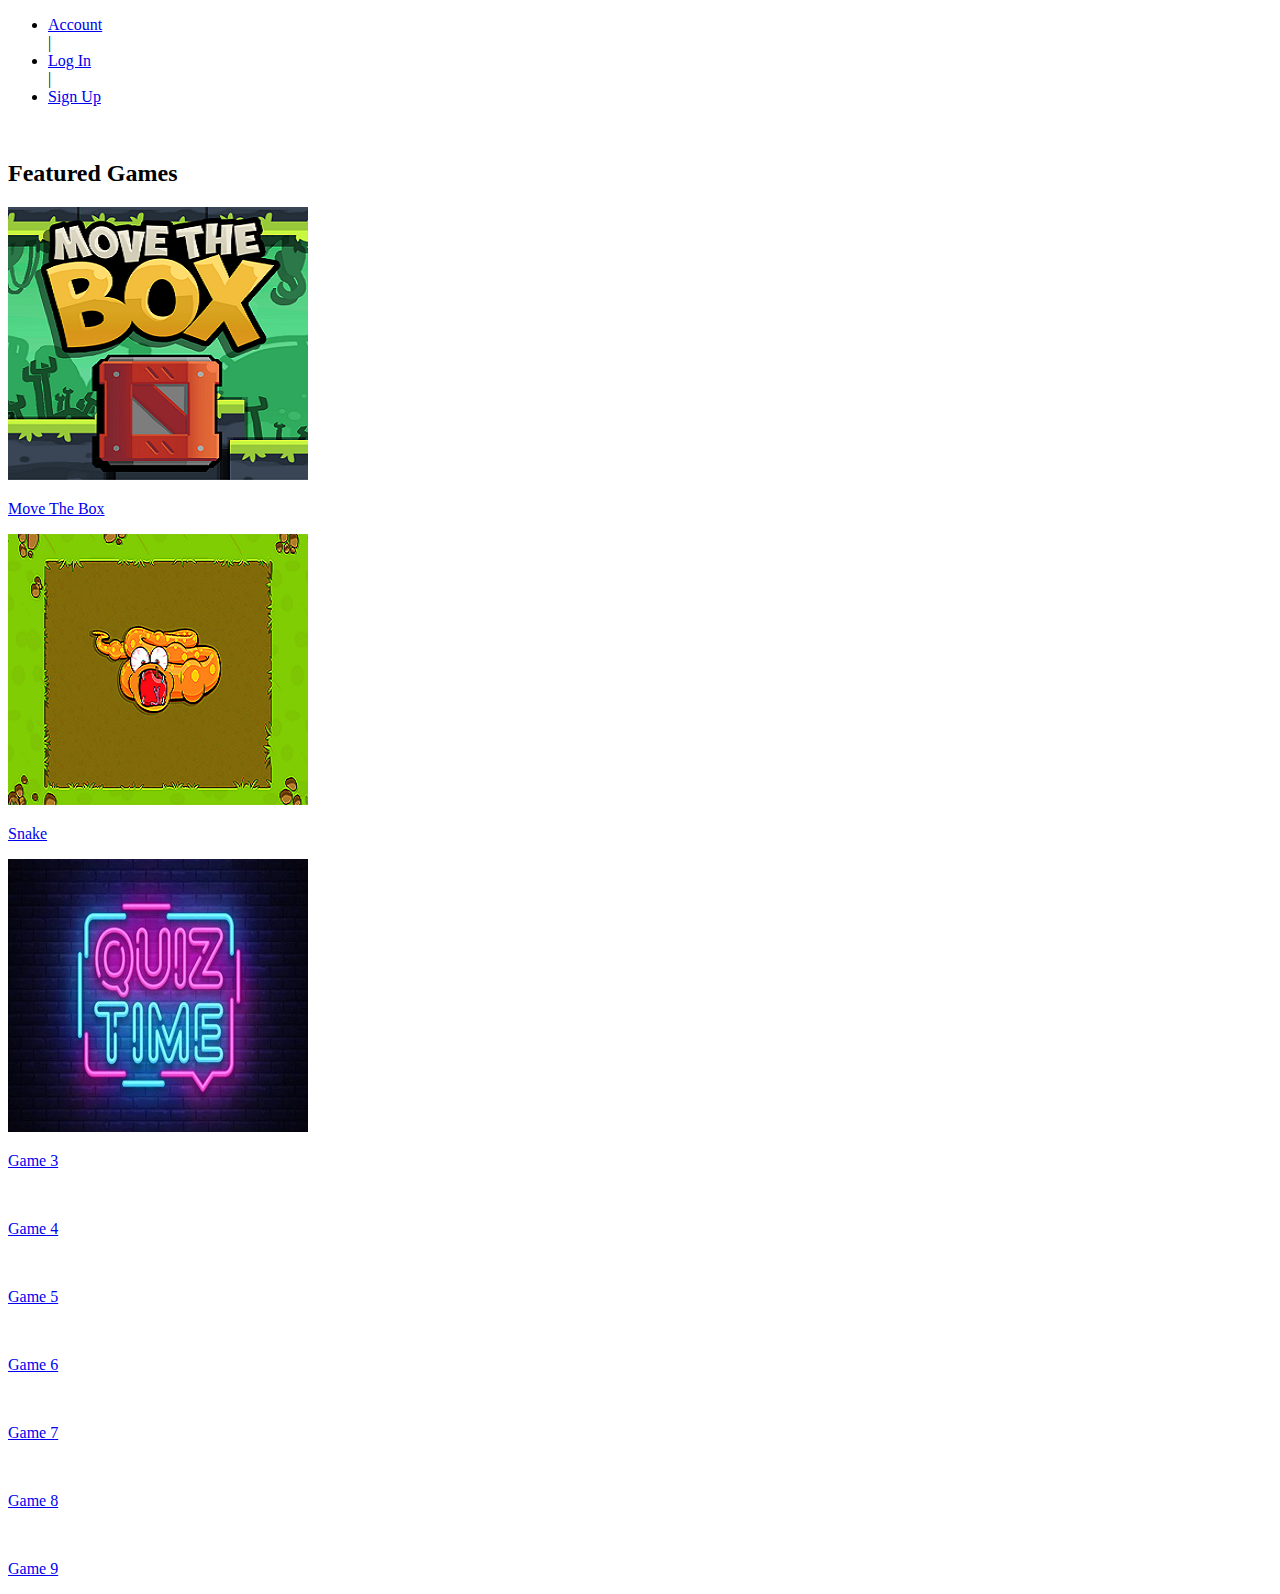
==== index.html @ 3c2e8e0c "added 3 games" ====
<!DOCTYPE HTML>
<html>
<head>
<title></title>
<link href="css/style.css" rel="stylesheet" >
</head>
<body>
     <div class="header-top">
	   <div class="wrap"> 
			 <div class="cssmenu">
				<ul>
					<li class="active"><a href="#">Account</a></li> |
					<li><a href="#">Log In</a></li> |
					<li><a href="#">Sign Up</a></li>
				</ul>
			</div>
			<div class="clear"></div>
 		</div>
	</div>
	<div class="header-bottom">
	    <div class="wrap">
			<div class="header-bottom-left">
				<div class="logo">
					<a href="index.html"><img src="images/logo.png" alt=""/></a>
				</div>
		</div>
	</div>
    <!--/slider -->
<div class="main">
	<div class="wrap">
		<div class="section group">
		  <div class="cont span_2_of_3">
		  	<h2 class="head">Featured Games</h2>
			<div class="top-box">
			 <div class="col_1_of_3 span_1_of_3"> 
				<div class="inner_content clearfix">
					<div class="product_image">
						<img src="images/movethebox.png" alt=""/>
					</div>
					<a href="movethebox.html">
                    <div class="price">
					   <div class="cart-left">
							<p class="title">Move The Box</p>
						</div>
					 </div>				
                   </div>
                 </a>
				</div>
			   <div class="col_1_of_3 span_1_of_3">
					<div class="inner_content clearfix">
					<div class="product_image">
						<img src="images/snake.png" alt=""/>
					</div>
					<a href="snake.html">
                    <div class="price">
						<div class="cart-left">
							 <p class="title">Snake</p>
						 </div>
					  </div>					
				   </div>
				</a>
				</div>
				<div class="col_1_of_3 span_1_of_3">
				 <a href="quiz/quiz.html">
				  <div class="inner_content clearfix">
					<div class="product_image">
						<img src="images/quiz.jpg" alt=""/>
					</div>
                    <div class="sale-box1"></div>	
					<div class="price">
						<div class="cart-left">
							 <p class="title">Game 3</p>
						 </div>
					  </div>				
                   </div>
                   </a>
				</div>
				<div class="clear"></div>
			</div>	
			<div class="top-box">
			  <div class="col_1_of_3 span_1_of_3">
			  	 <a href="single.html">
				 <div class="inner_content clearfix">
					<div class="product_image">
						<img src="images/pic.jpg" alt=""/>
					</div>
                    <div class="price">
						<div class="cart-left">
							 <p class="title">Game 4</p>
						 </div>
					  </div>			
                   </div>
                   </a>
				</div>
				<div class="col_1_of_3 span_1_of_3">
					<a href="single.html">
					<div class="inner_content clearfix">
					<div class="product_image">
						<img src="images/pic.jpg" alt=""/>
					</div>
					 <div class="sale-box"></div>	
					 <div class="price">
						<div class="cart-left">
							 <p class="title">Game 5</p>
						 </div>
					  </div>				
                   </div>
                   </a>
				</div>
				<div class="col_1_of_3 span_1_of_3">
				 <a href="single.html">
				 <div class="inner_content clearfix">
					<div class="product_image">
						<img src="images/pic.jpg" alt=""/>
					</div>
                    <div class="price">
						<div class="cart-left">
							 <p class="title">Game 6</p>
						 </div>
					  </div>				
                   </div>
                 </a>
				</div>
				<div class="clear"></div>
			</div>	
			<div class="top-box1">
			  <div class="col_1_of_3 span_1_of_3">
			  	 <a href="single.html">
				 <div class="inner_content clearfix">
					<div class="product_image">
						<img src="images/pic.jpg" alt=""/>
					</div>
                     <div class="sale-box"></div>	
					 <div class="price">
						<div class="cart-left">
							 <p class="title">Game 7</p>
						 </div>
					  </div>				
                   </div>
                   </a>
				</div>
				<div class="col_1_of_3 span_1_of_3">
				 <a href="single.html">
					<div class="inner_content clearfix">
					<div class="product_image">
						<img src="images/pic.jpg" alt=""/>
					</div>
					 <div class="sale-box1"></div>	
					 <div class="price">
						<div class="cart-left">
							 <p class="title">Game 8</p>
						 </div>
					  </div>				
                   </div>
                   </a>
				</div>
				<div class="col_1_of_3 span_1_of_3">
				  <a href="single.html">
				 <div class="inner_content clearfix">
					<div class="product_image">
						<img src="images/pic.jpg" alt=""/>
					</div>
                   	 <div class="sale-box"></div>	
						<div class="price">
							<div class="cart-left">
								 <p class="title">Game 9</p>
							 </div>
						  </div>				
                   </div>
                   </a>
				</div>
				<div class="clear"></div>
			</div>				 						 			    
		  </div>
	   <div class="clear"></div>
	</div>
	</div>
	</div>
   <!-- <div class="footer">
		<div class="footer-bottom">
			<div class="wrap">
	             <div class="copy">
			        <p>Developed by Atul and Anwesha</a></p>
		         </div>
				<div class="f-list2">
				 <ul>
					<li class="active"><a href="#">About Us</a></li> |
					<li><a href="#">Contact Us</a></li> 
				 </ul>
			    </div>
			    <div class="clear"></div>
		      </div>
	     </div>
	</div> -->
</body>
</html>
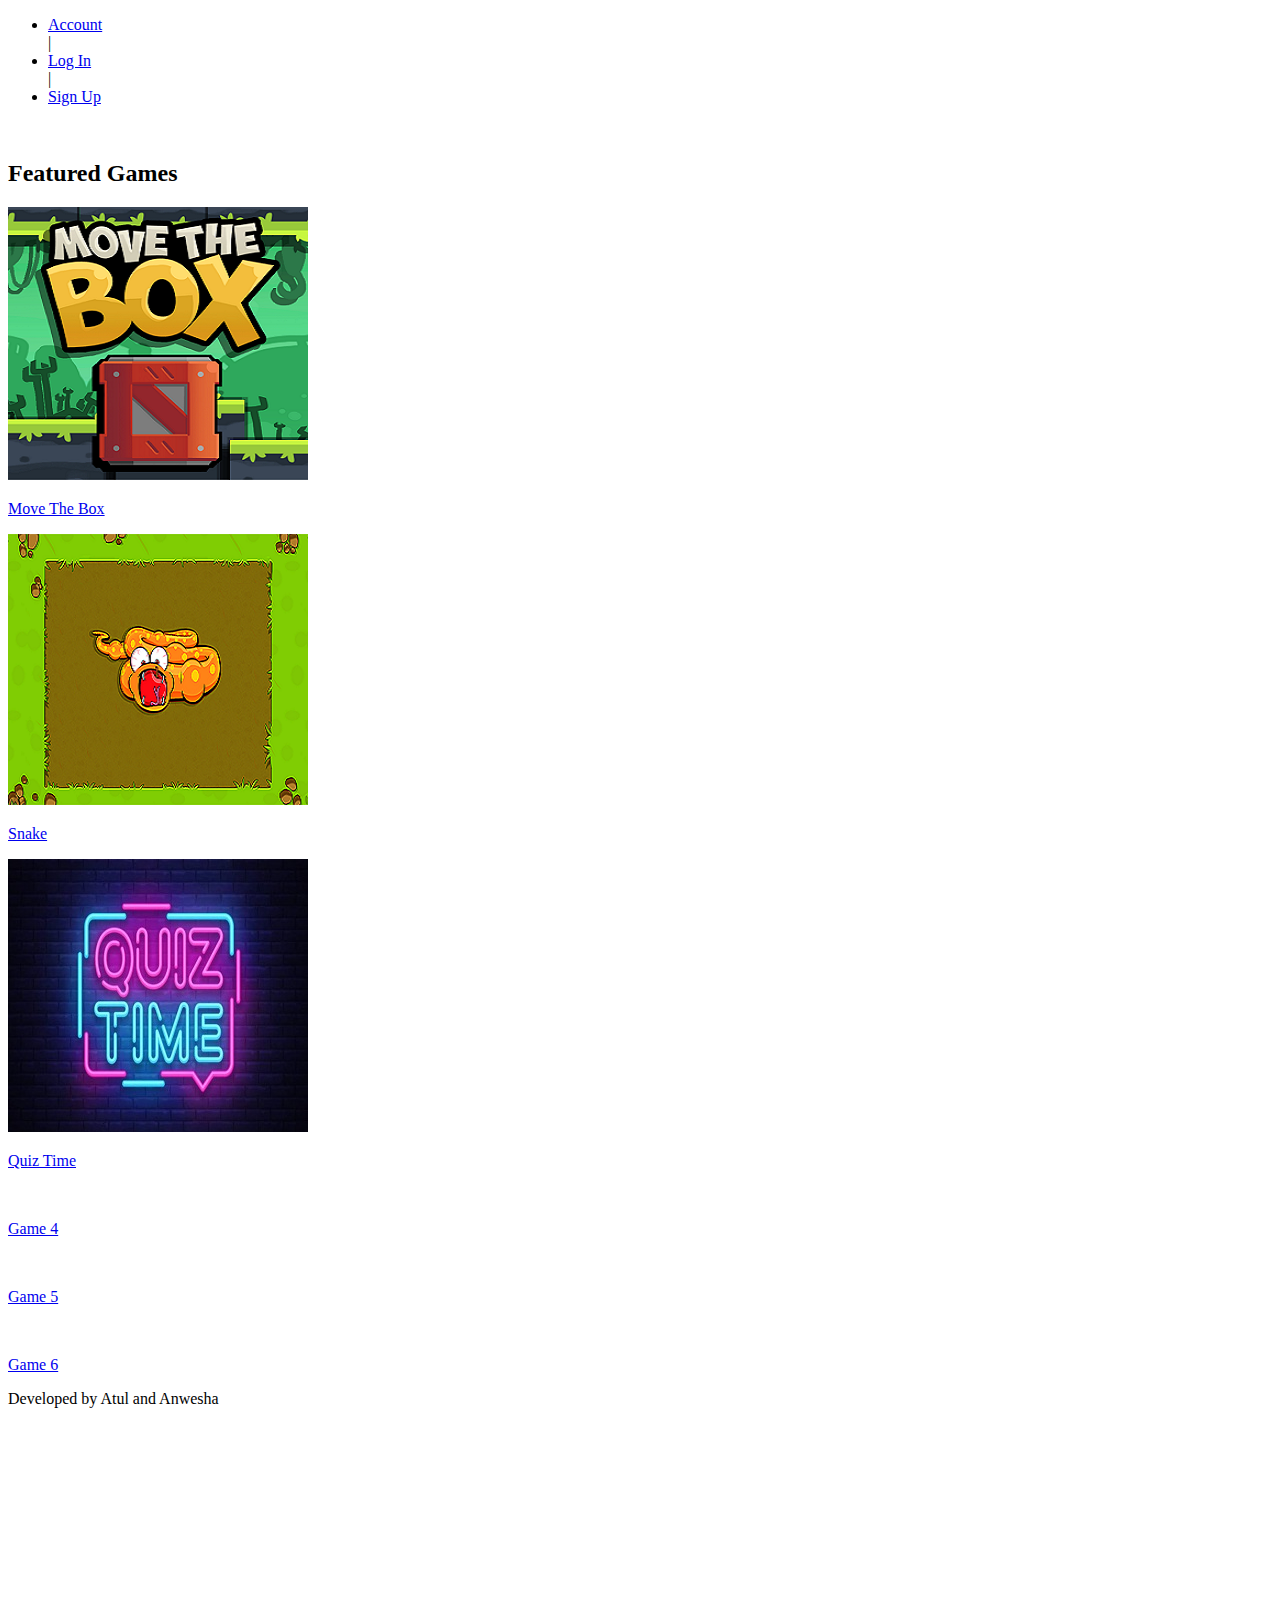
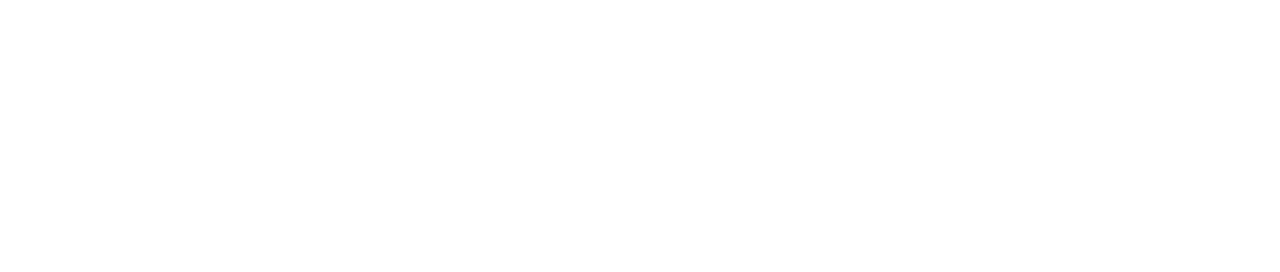
==== commit 3f9472d4: "6 games limit" ====
--- a/index.html
+++ b/index.html
@@ -69,7 +69,7 @@
                     <div class="sale-box1"></div>	
 					<div class="price">
 						<div class="cart-left">
-							 <p class="title">Game 3</p>
+							 <p class="title">Quiz Time</p>
 						 </div>
 					  </div>				
                    </div>
@@ -124,51 +124,6 @@
 				<div class="clear"></div>
 			</div>	
 			<div class="top-box1">
-			  <div class="col_1_of_3 span_1_of_3">
-			  	 <a href="single.html">
-				 <div class="inner_content clearfix">
-					<div class="product_image">
-						<img src="images/pic.jpg" alt=""/>
-					</div>
-                     <div class="sale-box"></div>	
-					 <div class="price">
-						<div class="cart-left">
-							 <p class="title">Game 7</p>
-						 </div>
-					  </div>				
-                   </div>
-                   </a>
-				</div>
-				<div class="col_1_of_3 span_1_of_3">
-				 <a href="single.html">
-					<div class="inner_content clearfix">
-					<div class="product_image">
-						<img src="images/pic.jpg" alt=""/>
-					</div>
-					 <div class="sale-box1"></div>	
-					 <div class="price">
-						<div class="cart-left">
-							 <p class="title">Game 8</p>
-						 </div>
-					  </div>				
-                   </div>
-                   </a>
-				</div>
-				<div class="col_1_of_3 span_1_of_3">
-				  <a href="single.html">
-				 <div class="inner_content clearfix">
-					<div class="product_image">
-						<img src="images/pic.jpg" alt=""/>
-					</div>
-                   	 <div class="sale-box"></div>	
-						<div class="price">
-							<div class="cart-left">
-								 <p class="title">Game 9</p>
-							 </div>
-						  </div>				
-                   </div>
-                   </a>
-				</div>
 				<div class="clear"></div>
 			</div>				 						 			    
 		  </div>
@@ -176,7 +131,7 @@
 	</div>
 	</div>
 	</div>
-   <!-- <div class="footer">
+   <div class="footer">
 		<div class="footer-bottom">
 			<div class="wrap">
 	             <div class="copy">
@@ -184,13 +139,14 @@
 		         </div>
 				<div class="f-list2">
 				 <ul>
-					<li class="active"><a href="#">About Us</a></li> |
-					<li><a href="#">Contact Us</a></li> 
+					<!-- <li class="active"><a href="#">About Us</a></li> |
+					<li><a href="#">Contact Us</a></li>  -->
+					<br><br><br><br><br><br><br><br><br><br><br><br><br><br><br><br><br><br><br><br><br><br><br><br>
 				 </ul>
 			    </div>
 			    <div class="clear"></div>
 		      </div>
 	     </div>
-	</div> -->
+	</div>
 </body>
 </html>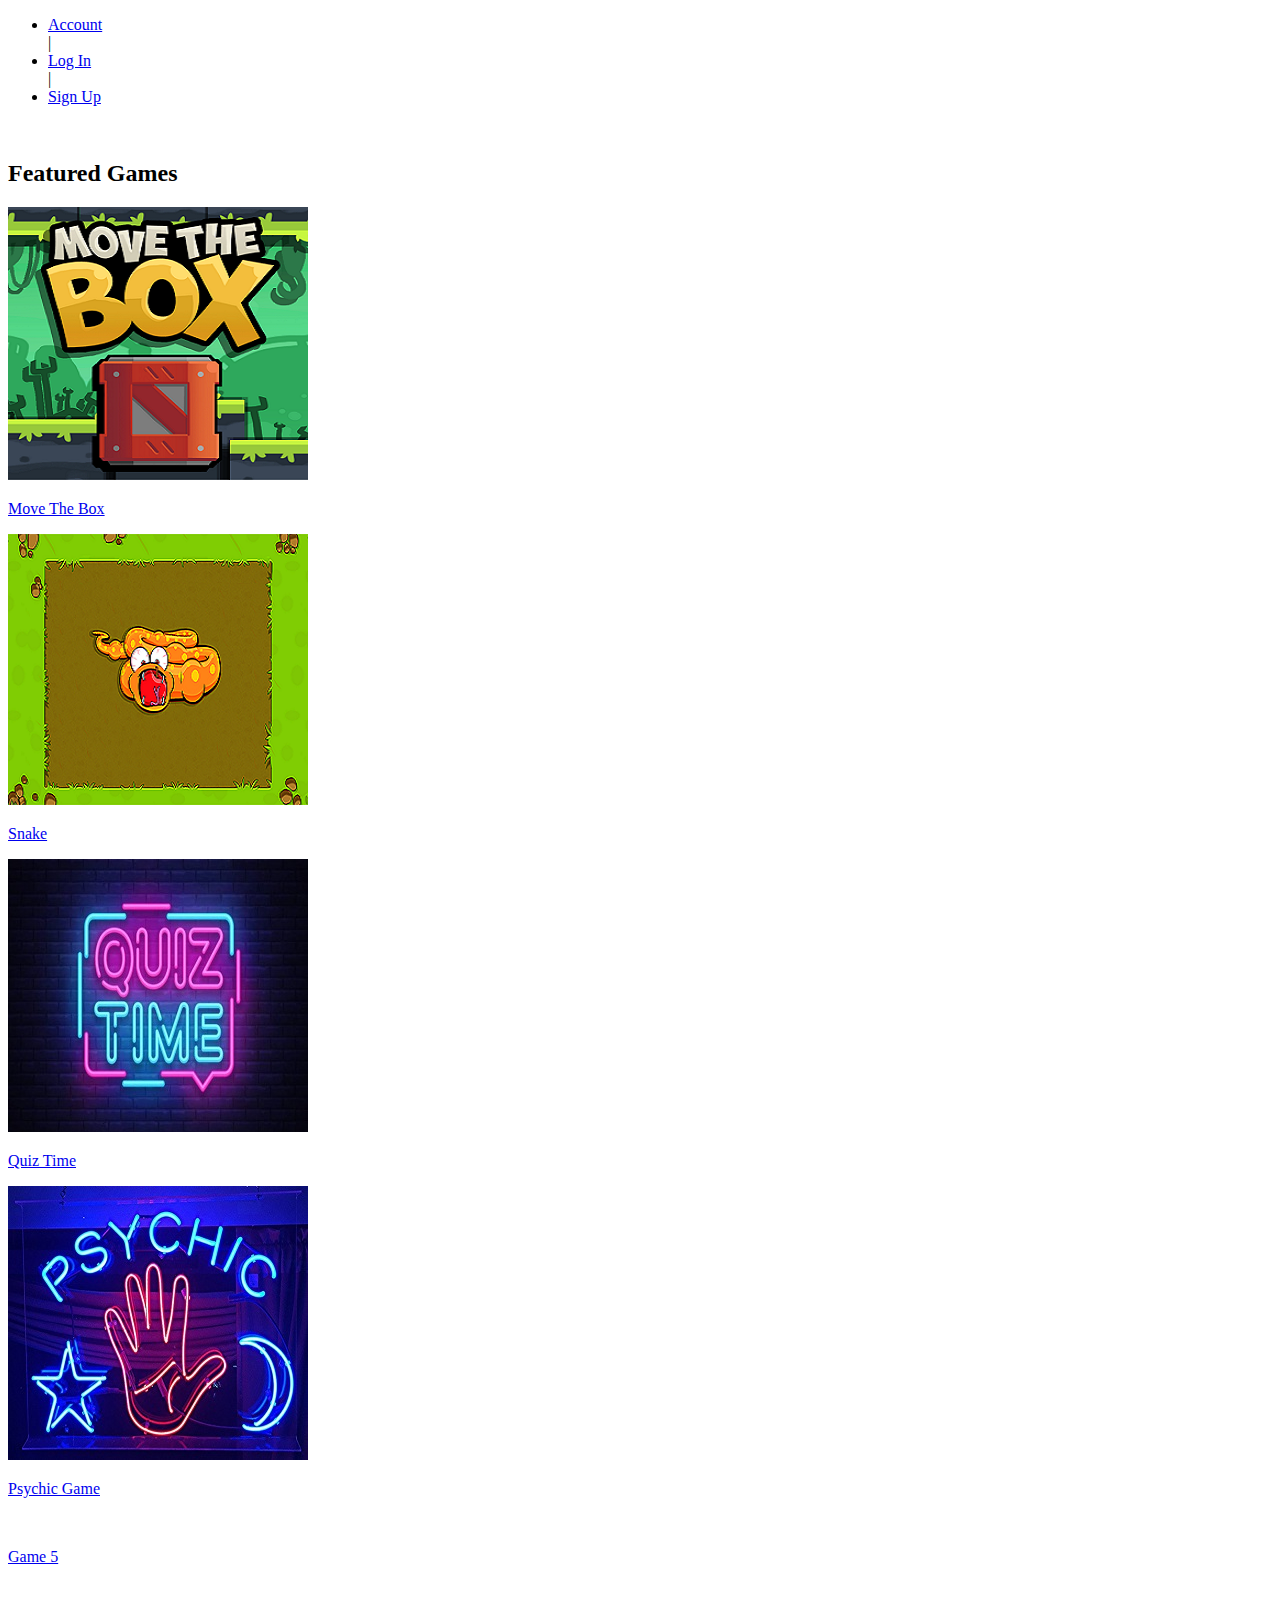
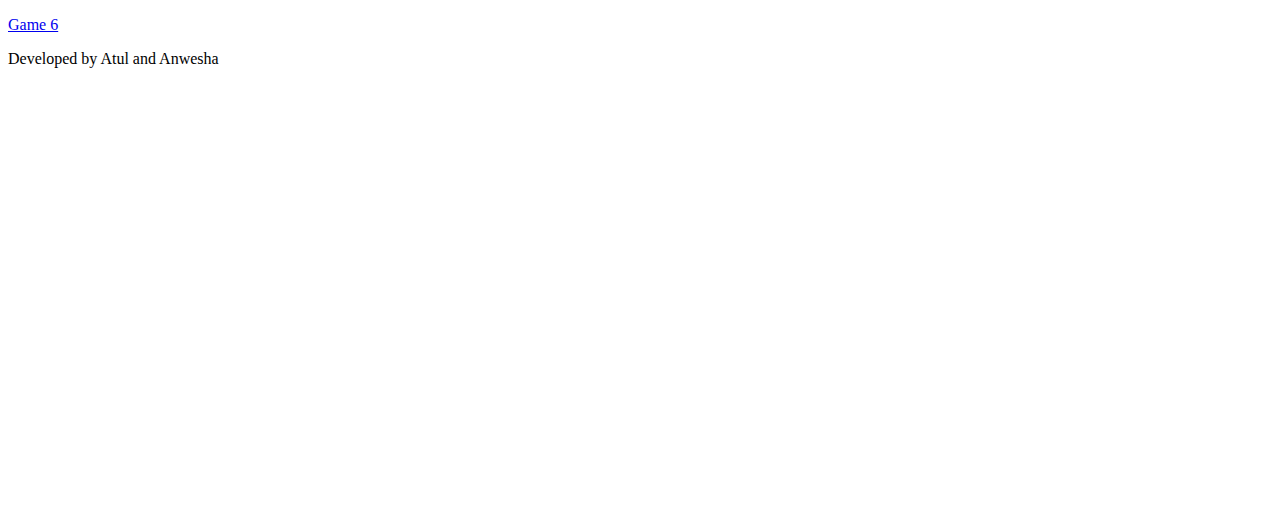
==== commit bc5eb6f1: "push" ====
--- a/index.html
+++ b/index.html
@@ -79,14 +79,14 @@
 			</div>	
 			<div class="top-box">
 			  <div class="col_1_of_3 span_1_of_3">
-			  	 <a href="single.html">
+			  	 <a href="psychic.html">
 				 <div class="inner_content clearfix">
 					<div class="product_image">
-						<img src="images/pic.jpg" alt=""/>
+						<img src="images/psychic.jpg" alt=""/>
 					</div>
                     <div class="price">
 						<div class="cart-left">
-							 <p class="title">Game 4</p>
+							 <p class="title">Psychic Game</p>
 						 </div>
 					  </div>			
                    </div>
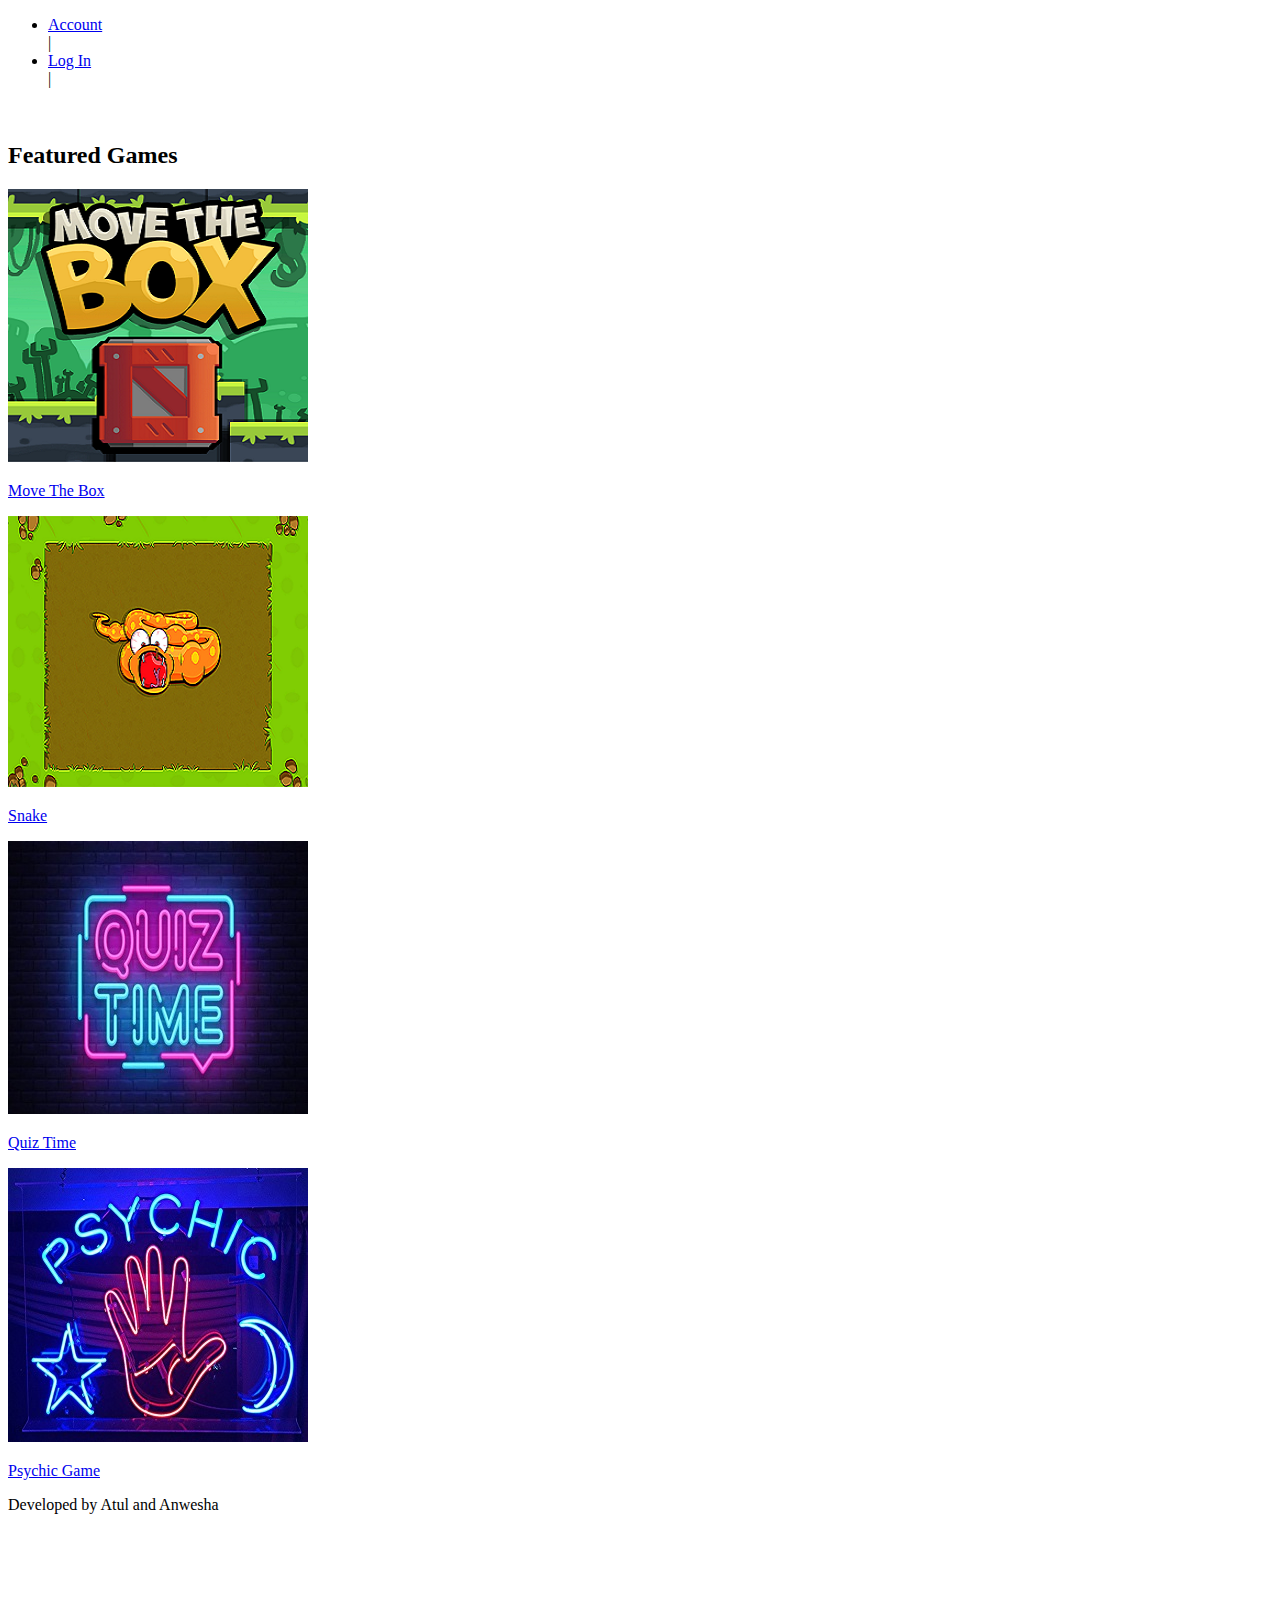
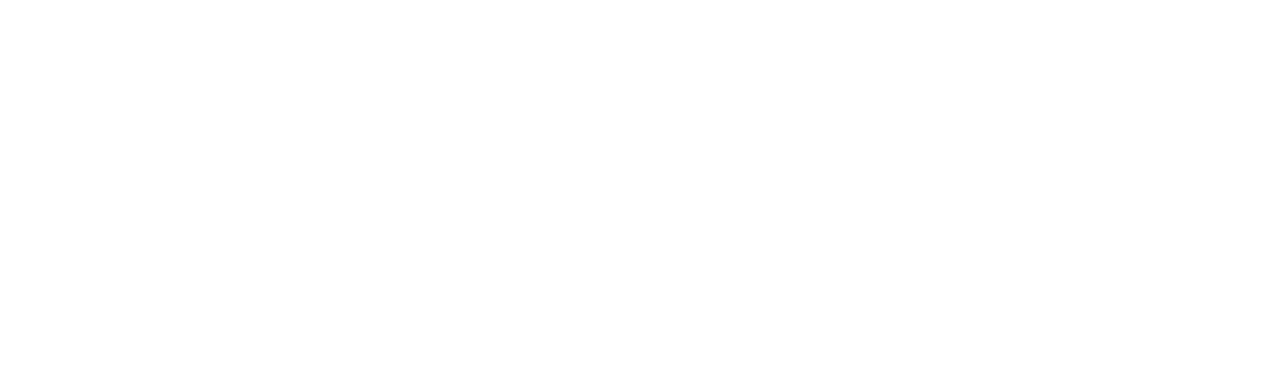
==== commit 4a8d7af8: "added login" ====
--- a/index.html
+++ b/index.html
@@ -10,8 +10,8 @@
 			 <div class="cssmenu">
 				<ul>
 					<li class="active"><a href="#">Account</a></li> |
-					<li><a href="#">Log In</a></li> |
-					<li><a href="#">Sign Up</a></li>
+					<li><a href="login.html">Log In</a></li> |
+					<!-- <li><a href="#">Sign Up</a></li> -->
 				</ul>
 			</div>
 			<div class="clear"></div>
@@ -92,7 +92,7 @@
                    </div>
                    </a>
 				</div>
-				<div class="col_1_of_3 span_1_of_3">
+				<!-- <div class="col_1_of_3 span_1_of_3">
 					<a href="single.html">
 					<div class="inner_content clearfix">
 					<div class="product_image">
@@ -106,8 +106,8 @@
 					  </div>				
                    </div>
                    </a>
-				</div>
-				<div class="col_1_of_3 span_1_of_3">
+				</div> -->
+				<!-- <div class="col_1_of_3 span_1_of_3">
 				 <a href="single.html">
 				 <div class="inner_content clearfix">
 					<div class="product_image">
@@ -120,7 +120,7 @@
 					  </div>				
                    </div>
                  </a>
-				</div>
+				</div> -->
 				<div class="clear"></div>
 			</div>	
 			<div class="top-box1">
